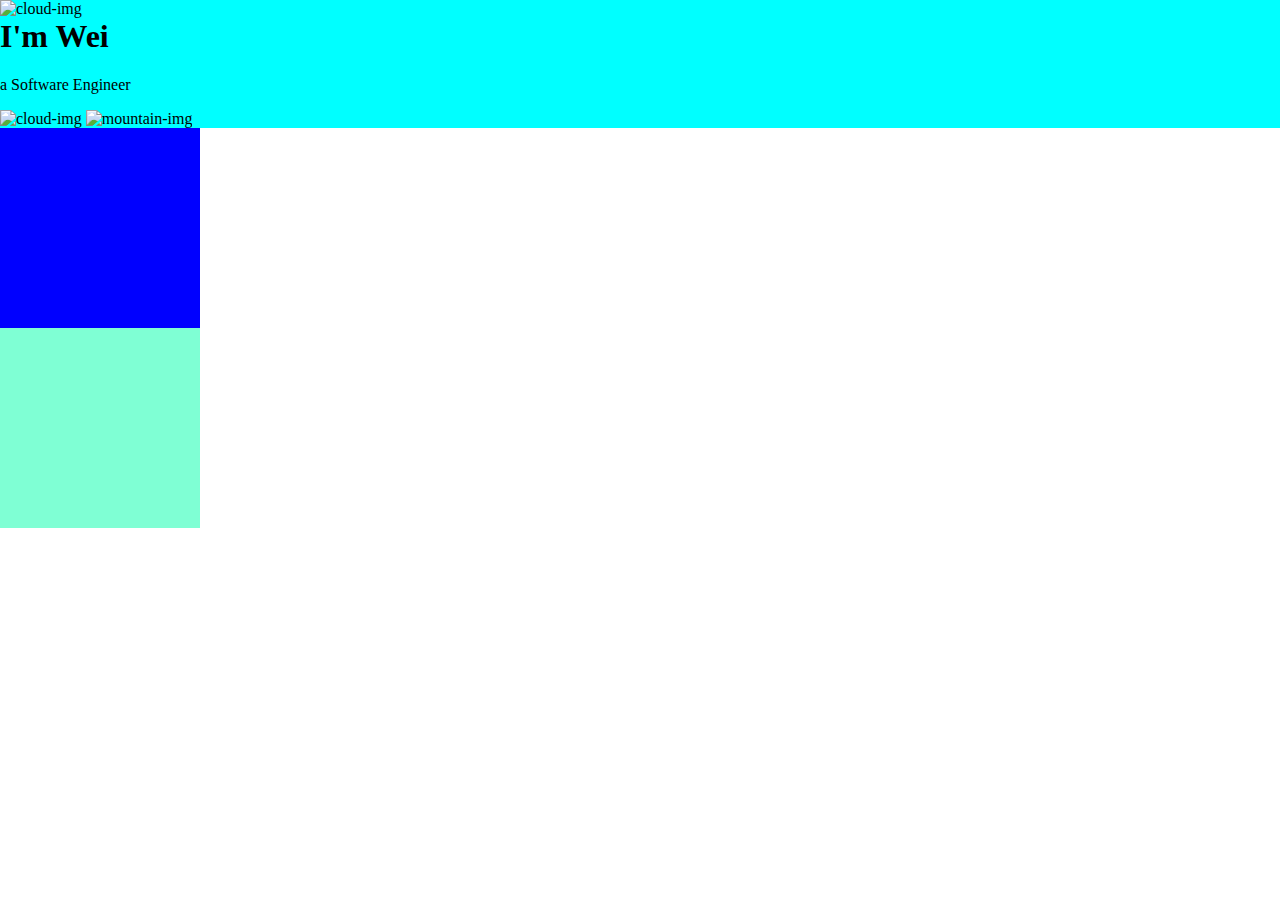
==== Project - My Site/CSS - My Site/index.html @ 392ae653 "add files via upload" ====
<!DOCTYPE html>
<html lang="en">
<head>
    <meta charset="UTF-8">
    <meta name="viewport" content="width=device-width, initial-scale=1.0">
    <title>Wei Zhang</title>
    <link rel="stylesheet" type="text/css" href="styles.css">
    <link rel="icon" href="favicon.ico">
</head>
<body>
    <div class="top-container">
        <img src="C:\Users\weizh\Desktop\Projects\Project - My Site\Images\cloud.png" alt="cloud-img">
        <h1>I'm Wei</h1>
        <p>a Software Engineer</p>
        <img src="C:\Users\weizh\Desktop\Projects\Project - My Site\Images\cloud.png" alt="cloud-img">
        <img src="C:\Users\weizh\Desktop\Projects\Project - My Site\Images\mountain.png" alt="mountain-img">
    </div>
    <div class="middle-container">

    </div>
    <div class="bottom-container">

    </div>
</body>
</html>
---- Project - My Site/CSS - My Site/styles.css ----
body {
    margin: 0;
}

div {
    background-color: aliceblue;
}

h1 {
    margin-top: 0;
}

.top-container {
    background-color: aqua;
}

.middle-container {
    background-color: blue;
    width: 200px;
    height: 200px;
}

.bottom-container {
    background-color: aquamarine;
    width: 200px;
    height: 200px;
}
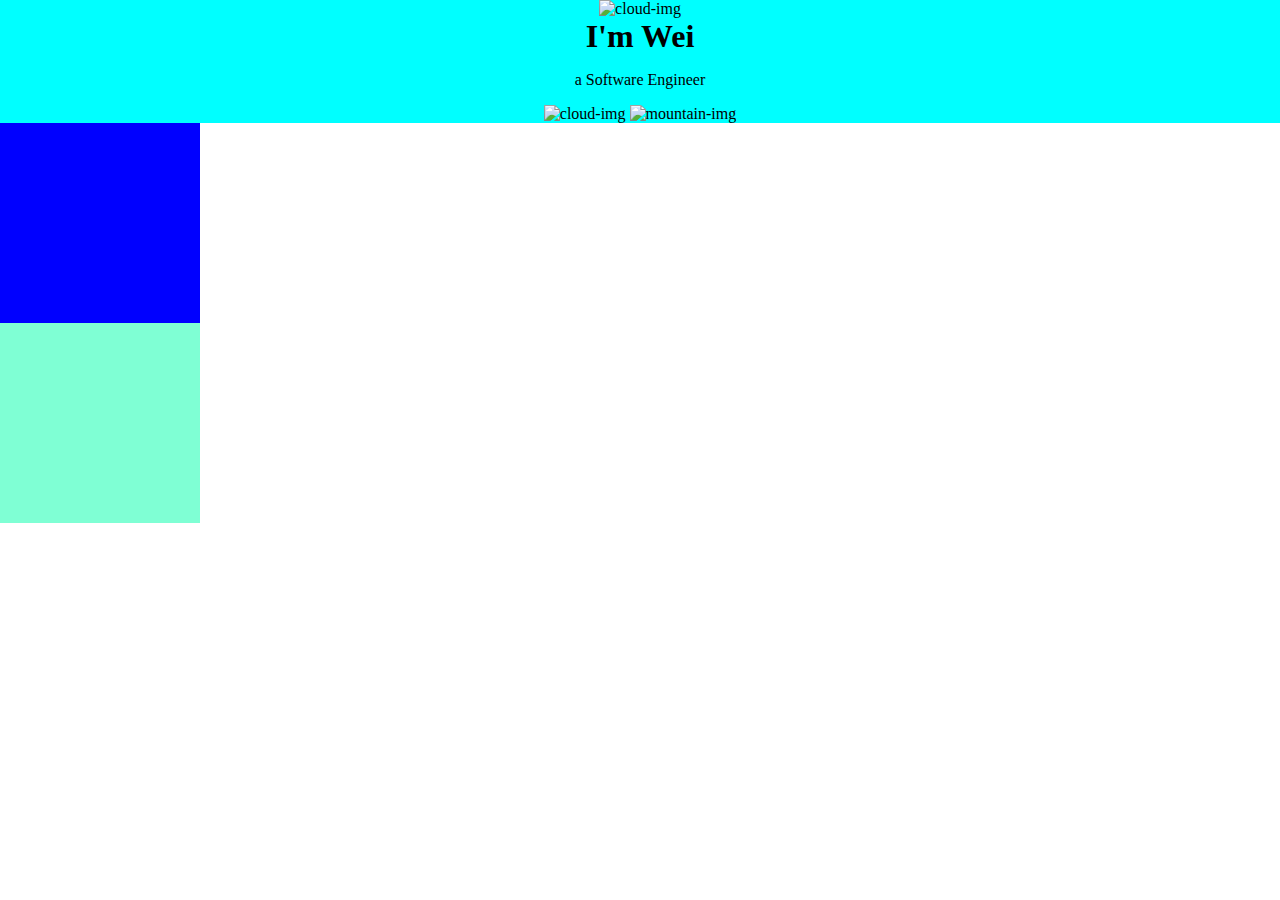
==== commit d41cf452: "Add updated index.html file" ====
--- a/Project - My Site/CSS - My Site/index.html
+++ b/Project - My Site/CSS - My Site/index.html
@@ -9,10 +9,10 @@
 </head>
 <body>
     <div class="top-container">
-        <img src="C:\Users\weizh\Desktop\Projects\Project - My Site\Images\cloud.png" alt="cloud-img">
+        <img class="top-cloud" src="C:\Users\weizh\Desktop\Projects\Project - My Site\Images\cloud.png" alt="cloud-img">
         <h1>I'm Wei</h1>
         <p>a Software Engineer</p>
-        <img src="C:\Users\weizh\Desktop\Projects\Project - My Site\Images\cloud.png" alt="cloud-img">
+        <img class="bottom-cloud" src="C:\Users\weizh\Desktop\Projects\Project - My Site\Images\cloud.png" alt="cloud-img">
         <img src="C:\Users\weizh\Desktop\Projects\Project - My Site\Images\mountain.png" alt="mountain-img">
     </div>
     <div class="middle-container">
--- a/Project - My Site/CSS - My Site/styles.css
+++ b/Project - My Site/CSS - My Site/styles.css
@@ -1,6 +1,7 @@
 
 body {
     margin: 0;
+    text-align: center;
 }
 
 div {
@@ -8,7 +9,9 @@
 }
 
 h1 {
-    margin-top: 0;
+    
+    width: 10%;
+    margin: 0 auto 0 auto;
 }
 
 .top-container {
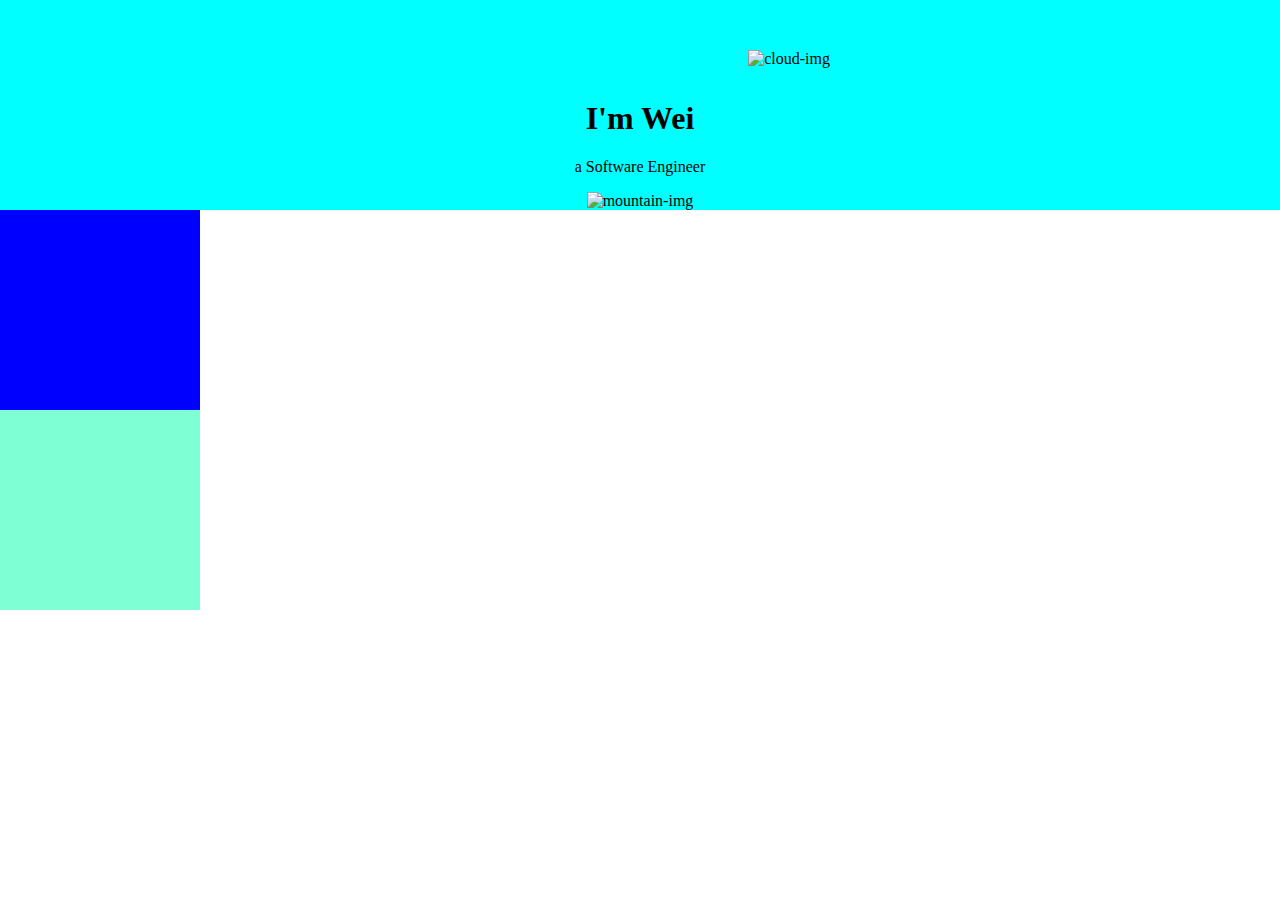
==== commit fd0d4694: "Added embedded fonts to the index.html." ====
--- a/Project - My Site/CSS - My Site/index.html
+++ b/Project - My Site/CSS - My Site/index.html
@@ -6,6 +6,7 @@
     <title>Wei Zhang</title>
     <link rel="stylesheet" type="text/css" href="styles.css">
     <link rel="icon" href="favicon.ico">
+    <link href="https://fonts.googleapis.com/css?family=Merriweather|Montserrat|Sacramento&display=swap" rel="stylesheet">
 </head>
 <body>
     <div class="top-container">
--- a/Project - My Site/CSS - My Site/styles.css
+++ b/Project - My Site/CSS - My Site/styles.css
@@ -9,13 +9,13 @@
 }
 
 h1 {
-    
-    width: 10%;
-    margin: 0 auto 0 auto;
+    margin-top: 0;
 }
 
 .top-container {
     background-color: aqua;
+    position: relative;
+    padding-top: 100px;
 }
 
 .middle-container {
@@ -28,4 +28,16 @@
     background-color: aquamarine;
     width: 200px;
     height: 200px;
+}
+
+.top-cloud {
+    position: absolute;
+    right: 450px;
+    top: 50px;
+}
+
+.bottom-cloud {
+    position: absolute;
+    left: 450px;
+    bottom: 300px;
 }